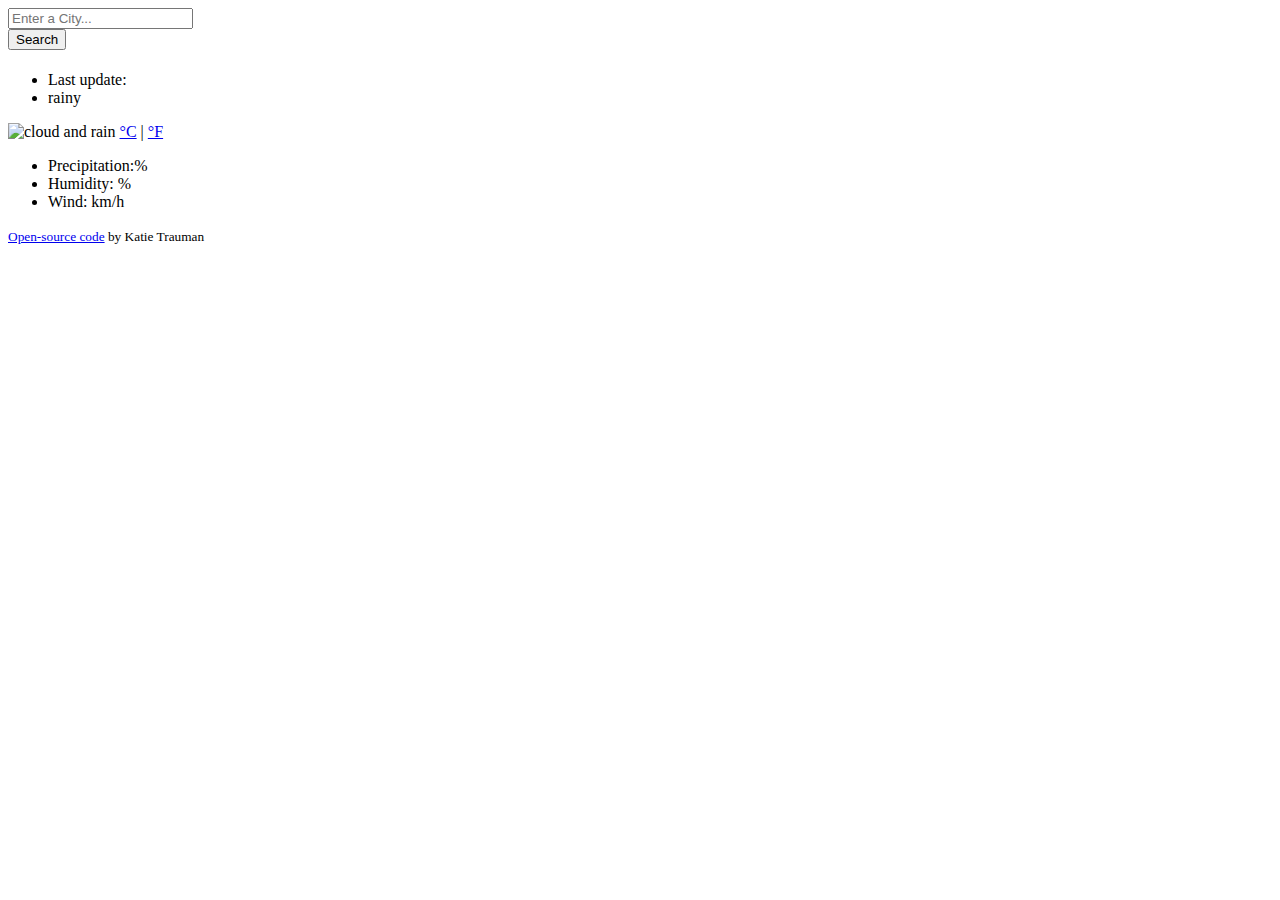
==== index.html @ 80e7a711 "Add files via upload" ====
<!DOCTYPE html>
<html lang="en">
  <head>
    <meta charset="UTF-8" />
    <meta http-equiv="X-UA-Compatible" content="IE=edge" />
    <meta name="viewport" content="width=device-width, initial-scale=1.0" />

    <link
      href="https://cdn.jsdelivr.net/npm/bootstrap@5.3.0-alpha1/dist/css/bootstrap.min.css"
      rel="stylesheet"
      integrity="sha384-GLhlTQ8iRABdZLl6O3oVMWSktQOp6b7In1Zl3/Jr59b6EGGoI1aFkw7cmDA6j6gD"
      crossorigin="anonymous"
    />
    <script src="https://unpkg.com/axios@1.1.2/dist/axios.min.js"></script>
    <link rel="stylesheet" href="src/style.css" />
    <title>Weather App</title>
  </head>
  <body>
    <div class="container">
      <div class="weather-app-wrapper">
        <div class="weather-app">
          <form id="search-form" class="mb-4">
            <div class="row">
              <div class="col-9">
                <input
                  type="search"
                  placeholder="Enter a City..."
                  class="form-control"
                  id="city-input"
                  autocomplete="off"
                />
              </div>
              <div class="col-3">
                <input
                  type="submit"
                  value="Search"
                  class="btn btn-primary w-100"
                />
              </div>
            </div>
          </form>
          <div class="overview">
            <h1 id="city"></h1>
            <ul>
              <li>Last update: <span id="date"></span></li>
              <li class="rain" id="description">rainy</li>
            </ul>
            <div class="row">
              <div class="col-6">
                <div class="clearfix weather-temp">
                  <img
                    src=""
                    alt="cloud and rain"
                    class="float-left"
                    id="icon"
                  />
                  <strong id="temperature"> </strong
                  ><span class="units"
                    ><a href="#" id="celsius-link" class="active">°C</a> |
                    <a href="#" id="fahrenheit-link">°F</a></span
                  >
                </div>
              </div>
              <div class="col-6">
                <ul>
                  <li>Precipitation:<span id="precipitation"></span>%</li>
                  <li>Humidity: <span id="humidity"></span>%</li>
                  <li>Wind: <span id="wind"></span>km/h</li>
                </ul>
              </div>
            </div>
          </div>
        </div>
        <small
          ><a
            href="https://github.com/ktrauma/Weather-app/tree/main/Vanilla%20Weather%20App"
            target="_blank"
            >Open-source code</a
          >
          by Katie Trauman
        </small>
      </div>
    </div>
    <script src="src/app.js"></script>
  </body>
</html>
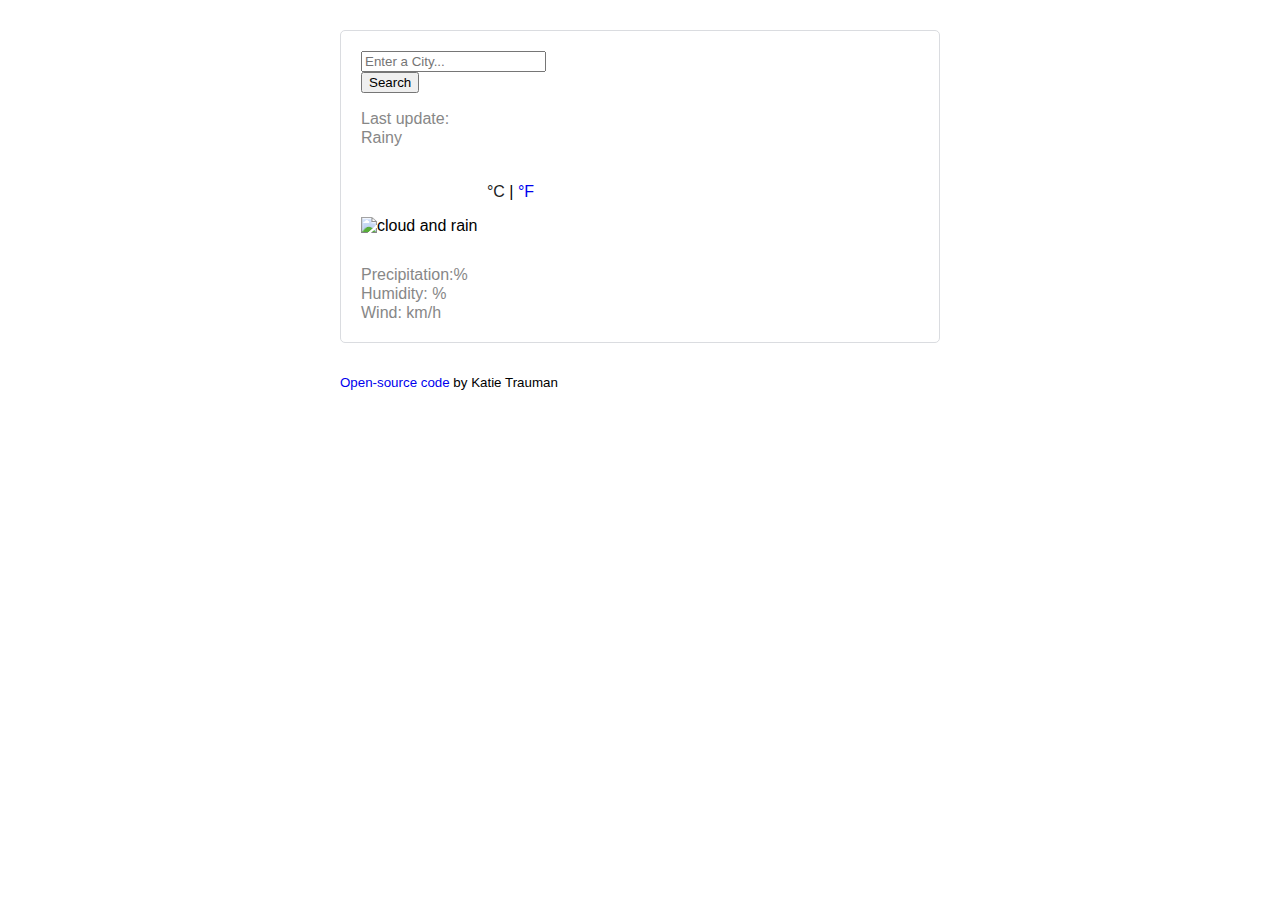
==== commit 37190ab8: "Adjusting file locations." ====
--- a/index.html
+++ b/index.html
@@ -1,86 +1,86 @@
-<!DOCTYPE html>
-<html lang="en">
-  <head>
-    <meta charset="UTF-8" />
-    <meta http-equiv="X-UA-Compatible" content="IE=edge" />
-    <meta name="viewport" content="width=device-width, initial-scale=1.0" />
-
-    <link
-      href="https://cdn.jsdelivr.net/npm/bootstrap@5.3.0-alpha1/dist/css/bootstrap.min.css"
-      rel="stylesheet"
-      integrity="sha384-GLhlTQ8iRABdZLl6O3oVMWSktQOp6b7In1Zl3/Jr59b6EGGoI1aFkw7cmDA6j6gD"
-      crossorigin="anonymous"
-    />
-    <script src="https://unpkg.com/axios@1.1.2/dist/axios.min.js"></script>
-    <link rel="stylesheet" href="src/style.css" />
-    <title>Weather App</title>
-  </head>
-  <body>
-    <div class="container">
-      <div class="weather-app-wrapper">
-        <div class="weather-app">
-          <form id="search-form" class="mb-4">
-            <div class="row">
-              <div class="col-9">
-                <input
-                  type="search"
-                  placeholder="Enter a City..."
-                  class="form-control"
-                  id="city-input"
-                  autocomplete="off"
-                />
-              </div>
-              <div class="col-3">
-                <input
-                  type="submit"
-                  value="Search"
-                  class="btn btn-primary w-100"
-                />
-              </div>
-            </div>
-          </form>
-          <div class="overview">
-            <h1 id="city"></h1>
-            <ul>
-              <li>Last update: <span id="date"></span></li>
-              <li class="rain" id="description">rainy</li>
-            </ul>
-            <div class="row">
-              <div class="col-6">
-                <div class="clearfix weather-temp">
-                  <img
-                    src=""
-                    alt="cloud and rain"
-                    class="float-left"
-                    id="icon"
-                  />
-                  <strong id="temperature"> </strong
-                  ><span class="units"
-                    ><a href="#" id="celsius-link" class="active">°C</a> |
-                    <a href="#" id="fahrenheit-link">°F</a></span
-                  >
-                </div>
-              </div>
-              <div class="col-6">
-                <ul>
-                  <li>Precipitation:<span id="precipitation"></span>%</li>
-                  <li>Humidity: <span id="humidity"></span>%</li>
-                  <li>Wind: <span id="wind"></span>km/h</li>
-                </ul>
-              </div>
-            </div>
-          </div>
-        </div>
-        <small
-          ><a
-            href="https://github.com/ktrauma/Weather-app/tree/main/Vanilla%20Weather%20App"
-            target="_blank"
-            >Open-source code</a
-          >
-          by Katie Trauman
-        </small>
-      </div>
-    </div>
-    <script src="src/app.js"></script>
-  </body>
-</html>
+<!DOCTYPE html>
+<html lang="en">
+  <head>
+    <meta charset="UTF-8" />
+    <meta http-equiv="X-UA-Compatible" content="IE=edge" />
+    <meta name="viewport" content="width=device-width, initial-scale=1.0" />
+
+    <link
+      href="https://cdn.jsdelivr.net/npm/bootstrap@5.3.0-alpha1/dist/css/bootstrap.min.css"
+      rel="stylesheet"
+      integrity="sha384-GLhlTQ8iRABdZLl6O3oVMWSktQOp6b7In1Zl3/Jr59b6EGGoI1aFkw7cmDA6j6gD"
+      crossorigin="anonymous"
+    />
+    <script src="https://unpkg.com/axios@1.1.2/dist/axios.min.js"></script>
+    <link rel="stylesheet" href="src/style.css" />
+    <title>Weather App</title>
+  </head>
+  <body>
+    <div class="container">
+      <div class="weather-app-wrapper">
+        <div class="weather-app">
+          <form id="search-form" class="mb-4">
+            <div class="row">
+              <div class="col-9">
+                <input
+                  type="search"
+                  placeholder="Enter a City..."
+                  class="form-control"
+                  id="city-input"
+                  autocomplete="off"
+                />
+              </div>
+              <div class="col-3">
+                <input
+                  type="submit"
+                  value="Search"
+                  class="btn btn-primary w-100"
+                />
+              </div>
+            </div>
+          </form>
+          <div class="overview">
+            <h1 id="city"></h1>
+            <ul>
+              <li>Last update: <span id="date"></span></li>
+              <li class="rain" id="description">rainy</li>
+            </ul>
+            <div class="row">
+              <div class="col-6">
+                <div class="clearfix weather-temp">
+                  <img
+                    src=""
+                    alt="cloud and rain"
+                    class="float-left"
+                    id="icon"
+                  />
+                  <strong id="temperature"> </strong
+                  ><span class="units"
+                    ><a href="#" id="celsius-link" class="active">°C</a> |
+                    <a href="#" id="fahrenheit-link">°F</a></span
+                  >
+                </div>
+              </div>
+              <div class="col-6">
+                <ul>
+                  <li>Precipitation:<span id="precipitation"></span>%</li>
+                  <li>Humidity: <span id="humidity"></span>%</li>
+                  <li>Wind: <span id="wind"></span>km/h</li>
+                </ul>
+              </div>
+            </div>
+          </div>
+        </div>
+        <small
+          ><a
+            href="https://github.com/ktrauma/Weather-app/tree/main/Vanilla%20Weather%20App"
+            target="_blank"
+            >Open-source code</a
+          >
+          by Katie Trauman
+        </small>
+      </div>
+    </div>
+    <script src="src/app.js"></script>
+  </body>
+</html>
--- a/src/style.css
+++ b/src/style.css
@@ -0,0 +1,74 @@
+body {
+  font-family: arial, sans-serif;
+}
+
+h1 {
+  color: rgb(135, 135, 135);
+  display: block;
+  font-size: 24px;
+  font-weight: 100;
+  line-height: 28px;
+  margin-bottom: 0;
+}
+ul {
+  margin: 0;
+  padding: 0;
+}
+li {
+  list-style: none;
+  color: rgb(135, 135, 135);
+  font-size: 16px;
+  font-weight: 100;
+  line-height: 19px;
+  margin: 0;
+  padding: 0;
+}
+li:first-letter {
+  text-transform: capitalize;
+}
+a {
+  text-decoration: none;
+}
+
+.weather-app {
+  max-width: 600px;
+  margin: 30px auto;
+  padding: 20px;
+  border: 1px solid #dadce0;
+  border-radius: 5px;
+}
+.weather-app-wrapper {
+  max-width: 600px;
+  margin: 30px auto;
+}
+.rain {
+  margin-bottom: 30px;
+}
+.overview {
+  margin-bottom: 0;
+}
+.weather-temp img {
+  margin-bottom: 30px;
+  margin-right: 5px;
+  height: 64px;
+  width: 64px;
+}
+.weather-temp strong {
+  color: rgb(33, 33, 33);
+  font-size: 64px;
+  font-weight: 400;
+  line-height: 1;
+}
+.weather-temp .units {
+  position: relative;
+
+  top: -34px;
+}
+.weather-temp .active {
+  color: rgb(33, 33, 33);
+  cursor: default;
+}
+.weather-temp .active:hover {
+  text-decoration: none;
+}
+
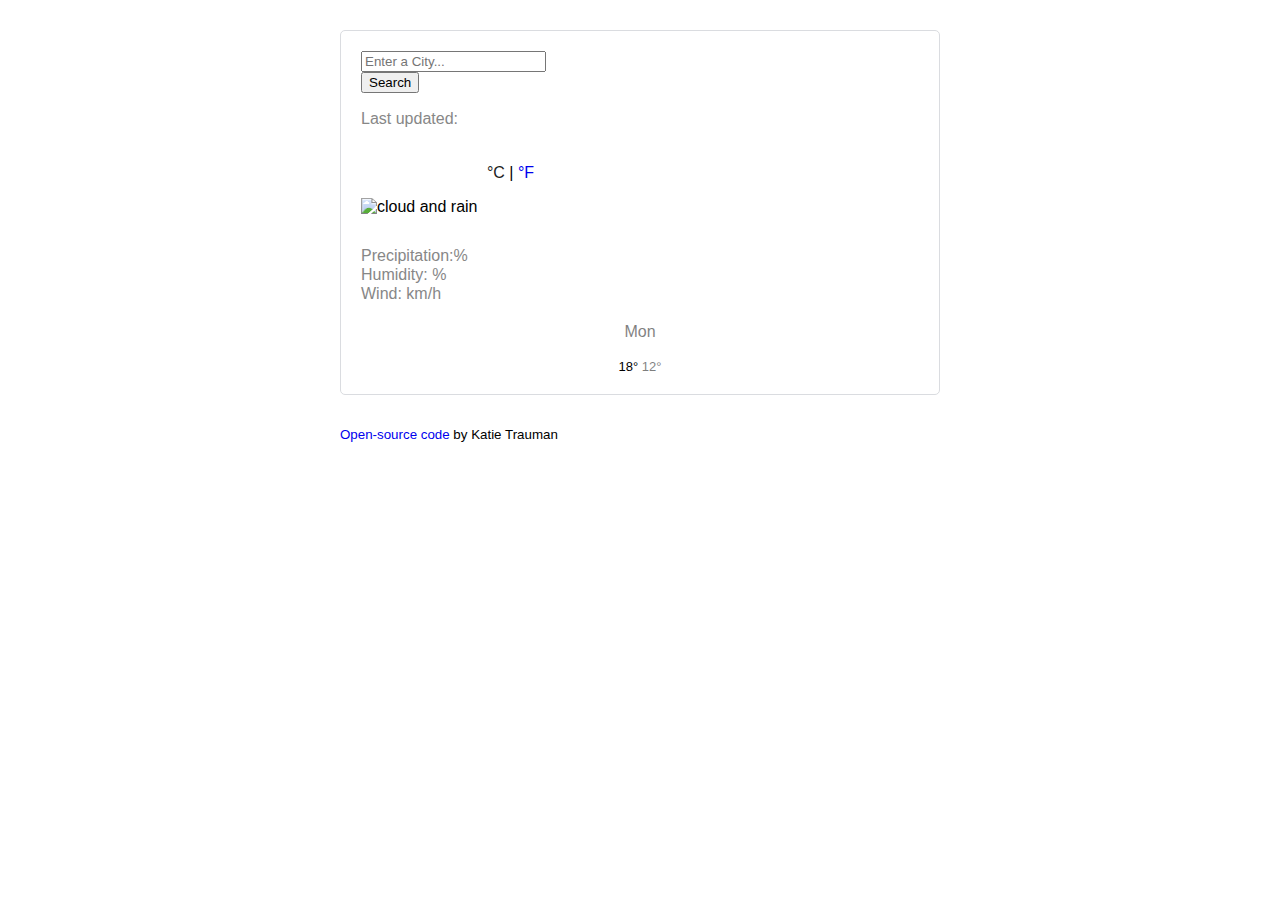
==== commit 0a416a15: "added forecast HTML and CSS" ====
--- a/index.html
+++ b/index.html
@@ -42,8 +42,8 @@
           <div class="overview">
             <h1 id="city"></h1>
             <ul>
-              <li>Last update: <span id="date"></span></li>
-              <li class="rain" id="description">rainy</li>
+              <li>Last updated: <span id="date"></span></li>
+              <li class="rain" id="description"></li>
             </ul>
             <div class="row">
               <div class="col-6">
@@ -69,6 +69,23 @@
                 </ul>
               </div>
             </div>
+            <div class="weather-forecast">
+              <div class="row">
+                <div class="col-2">
+                  <div class="weather-forecast-date">Mon</div>
+                  <img
+                    src="http://openweathermap.org/img/wn/01d@2x.png"
+                    alt=""
+                    width="42"
+                  />
+                  <br />
+                  <div class="weather-forecast-temp">
+                    <span class="weather-forecast-temp-max">18°</span>
+                    <span class="weather-forecast-min">12°</span>
+                  </div>
+                </div>
+              </div>
+            </div>
           </div>
         </div>
         <small
--- a/src/style.css
+++ b/src/style.css
@@ -71,4 +71,18 @@
 .weather-temp .active:hover {
   text-decoration: none;
 }
-
+.weather-forecast {
+  margin-top: 20px;
+  text-align: center;
+}
+.weather-forecast-date {
+  opacity: 0.5;
+  font-size: 16px;
+  color: black;
+}
+.weather-forecast-temp {
+  font-size: 13px;
+}
+.weather-forecast-min {
+  opacity: 0.5;
+}
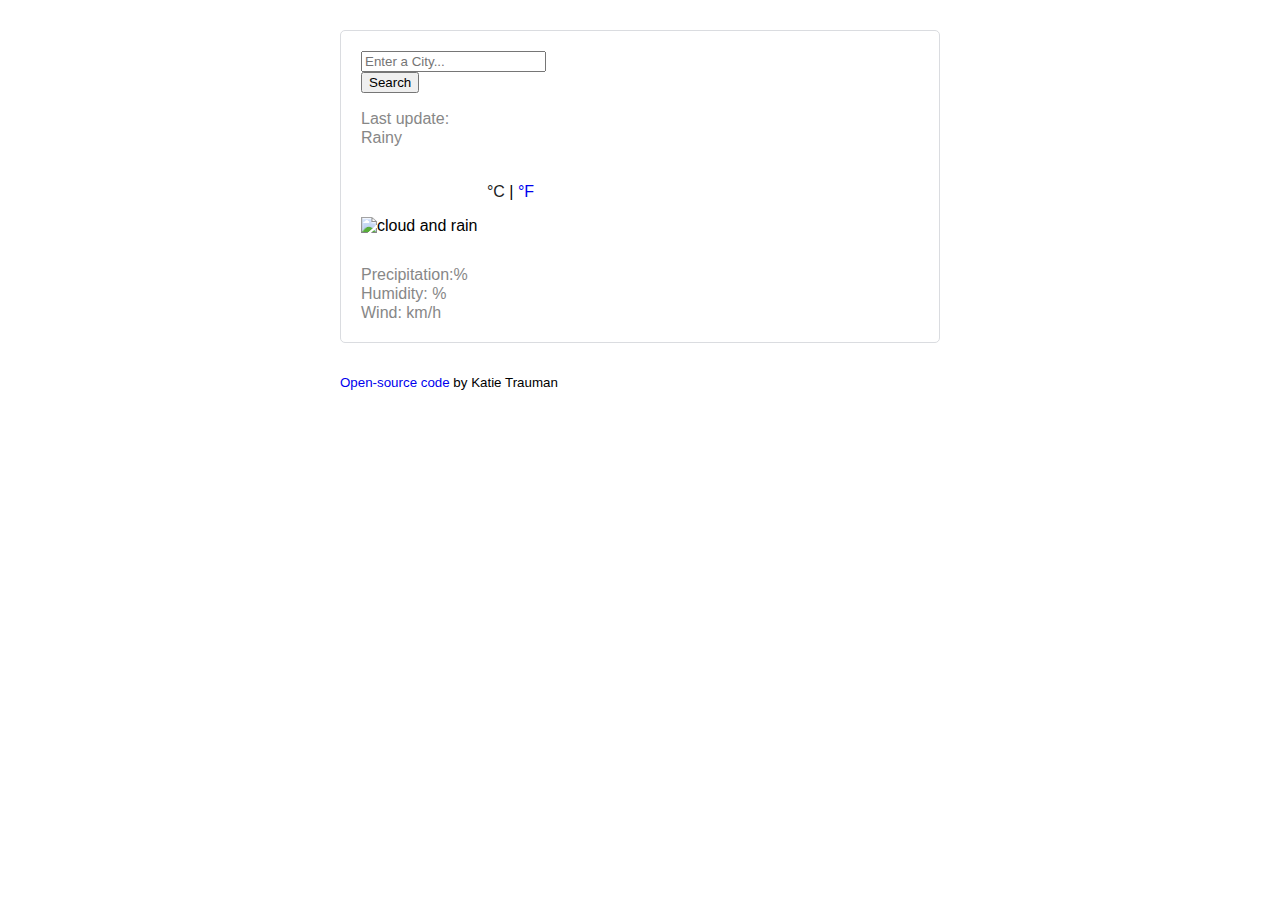
==== commit a1e18050: "Merge branch 'main' of https://github.com/ktrauma/Weather-app" ====
--- a/index.html
+++ b/index.html
@@ -42,8 +42,8 @@
           <div class="overview">
             <h1 id="city"></h1>
             <ul>
-              <li>Last updated: <span id="date"></span></li>
-              <li class="rain" id="description"></li>
+              <li>Last update: <span id="date"></span></li>
+              <li class="rain" id="description">rainy</li>
             </ul>
             <div class="row">
               <div class="col-6">
@@ -69,23 +69,6 @@
                 </ul>
               </div>
             </div>
-            <div class="weather-forecast">
-              <div class="row">
-                <div class="col-2">
-                  <div class="weather-forecast-date">Mon</div>
-                  <img
-                    src="http://openweathermap.org/img/wn/01d@2x.png"
-                    alt=""
-                    width="42"
-                  />
-                  <br />
-                  <div class="weather-forecast-temp">
-                    <span class="weather-forecast-temp-max">18°</span>
-                    <span class="weather-forecast-min">12°</span>
-                  </div>
-                </div>
-              </div>
-            </div>
           </div>
         </div>
         <small
--- a/src/style.css
+++ b/src/style.css
@@ -71,18 +71,4 @@
 .weather-temp .active:hover {
   text-decoration: none;
 }
-.weather-forecast {
-  margin-top: 20px;
-  text-align: center;
-}
-.weather-forecast-date {
-  opacity: 0.5;
-  font-size: 16px;
-  color: black;
-}
-.weather-forecast-temp {
-  font-size: 13px;
-}
-.weather-forecast-min {
-  opacity: 0.5;
-}
+
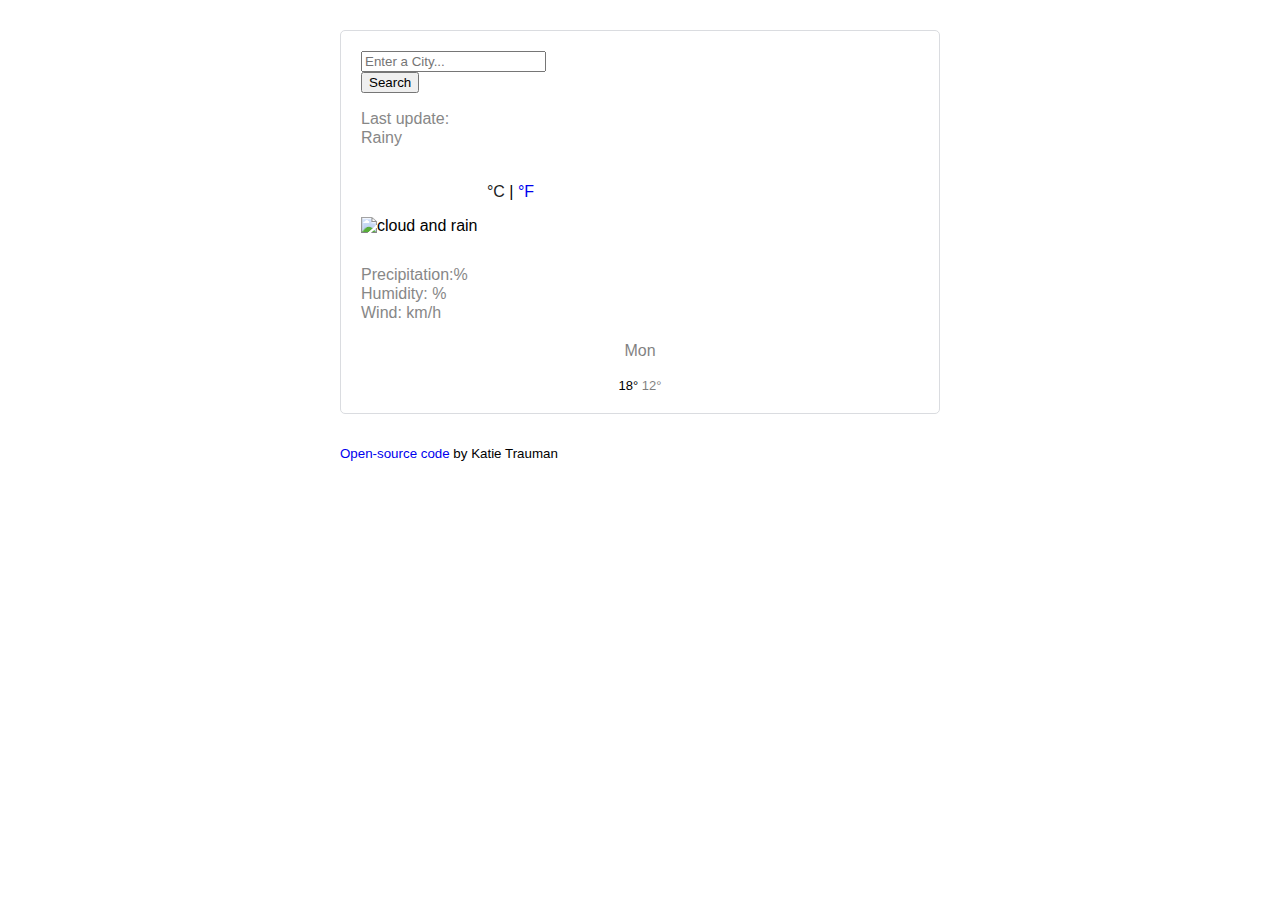
==== commit 51a07a73: "updated out-source link" ====
--- a/index.html
+++ b/index.html
@@ -69,12 +69,27 @@
                 </ul>
               </div>
             </div>
+            <div class="weather-forecast">
+              <div class="row">
+                <div class="col-2">
+                  <div class="weather-forecast-date">Mon</div>
+                  <img
+                    src="http://openweathermap.org/img/wn/01d@2x.png"
+                    alt=""
+                    width="42"
+                  />
+                  <br />
+                  <div class="weather-forecast-temp">
+                    <span class="weather-forecast-temp-max">18°</span>
+                    <span class="weather-forecast-min">12°</span>
+                  </div>
+                </div>
+              </div>
+            </div>
           </div>
         </div>
         <small
-          ><a
-            href="https://github.com/ktrauma/Weather-app/tree/main/Vanilla%20Weather%20App"
-            target="_blank"
+          ><a href="https://github.com/ktrauma/Weather-app.git" target="_blank"
             >Open-source code</a
           >
           by Katie Trauman
--- a/src/style.css
+++ b/src/style.css
@@ -71,4 +71,18 @@
 .weather-temp .active:hover {
   text-decoration: none;
 }
-
+.weather-forecast {
+  margin-top: 20px;
+  text-align: center;
+}
+.weather-forecast-date {
+  opacity: 0.5;
+  font-size: 16px;
+  color: black;
+}
+.weather-forecast-temp {
+  font-size: 13px;
+}
+.weather-forecast-min {
+  opacity: 0.5;
+}
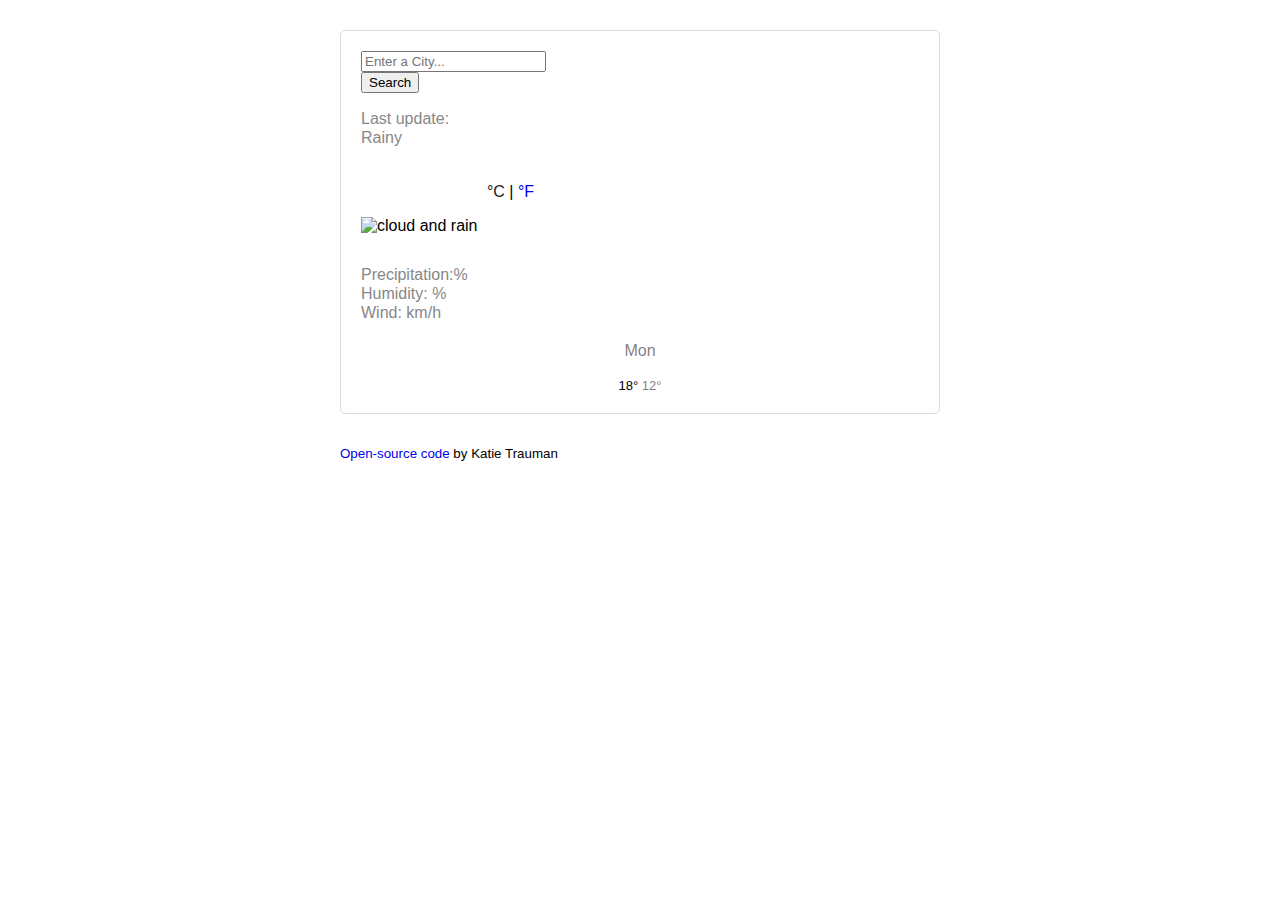
==== commit ba49530f: "injected div into js" ====
--- a/index.html
+++ b/index.html
@@ -69,7 +69,7 @@
                 </ul>
               </div>
             </div>
-            <div class="weather-forecast">
+            <div class="weather-forecast" id="forecast">
               <div class="row">
                 <div class="col-2">
                   <div class="weather-forecast-date">Mon</div>
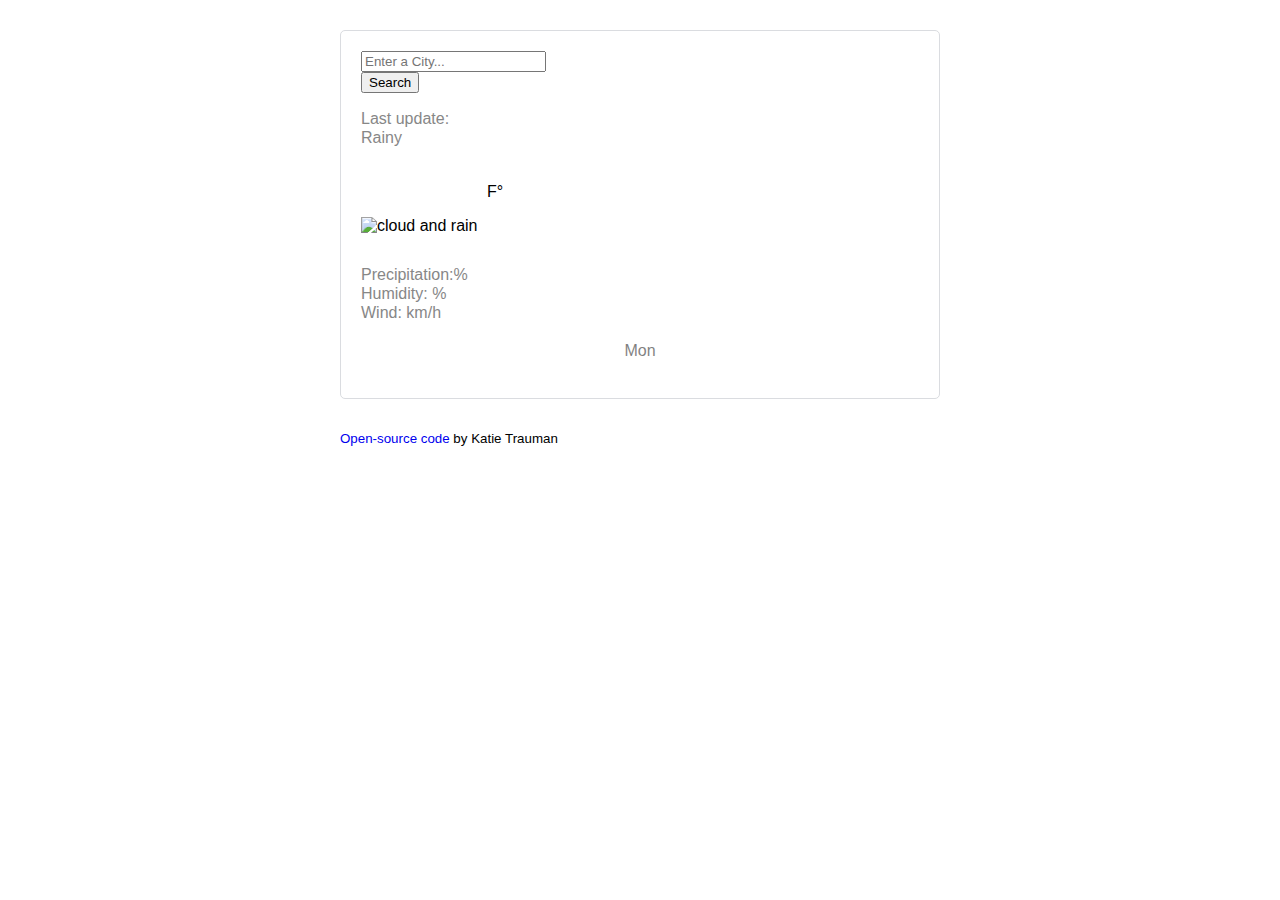
==== commit 7b0f71b0: "removed Celsius conversion" ====
--- a/index.html
+++ b/index.html
@@ -56,8 +56,7 @@
                   />
                   <strong id="temperature"> </strong
                   ><span class="units"
-                    ><a href="#" id="celsius-link" class="active">°C</a> |
-                    <a href="#" id="fahrenheit-link">°F</a></span
+                    >F°</a></span
                   >
                 </div>
               </div>
@@ -80,8 +79,8 @@
                   />
                   <br />
                   <div class="weather-forecast-temp">
-                    <span class="weather-forecast-temp-max">18°</span>
-                    <span class="weather-forecast-min">12°</span>
+                    <span class="weather-forecast-temp-max"></span>
+                    <span class="weather-forecast-min"></span>
                   </div>
                 </div>
               </div>
